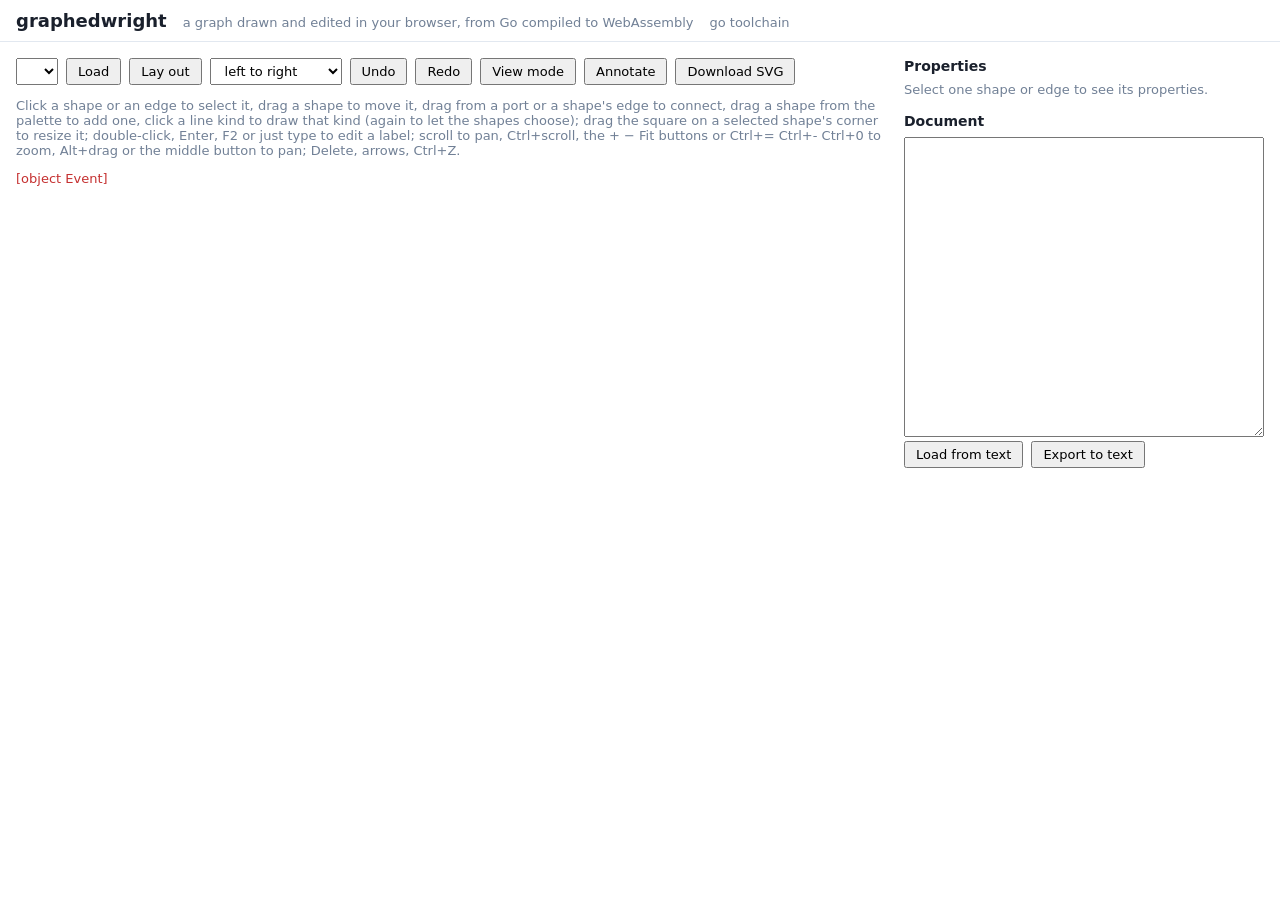
==== web/index.html @ e74f9e05 "graphedwright: directed graphs drawn as SVG and edited in the browser A Go library, built with Go or" ====
<!doctype html>
<html lang="en">
<head>
<meta charset="utf-8">
<title>graphedwright</title>
<link rel="stylesheet" href="graphedwright.css">
<style>
  body { font-family: system-ui, sans-serif; margin: 0; color: #1a202c; }
  header { padding: 10px 16px; border-bottom: 1px solid #e2e8f0; display: flex; gap: 16px; align-items: baseline; }
  header h1 { font-size: 18px; margin: 0; }
  header span { color: #718096; font-size: 13px; }
  main { display: grid; grid-template-columns: 1fr 360px; gap: 16px; padding: 16px; }
  .toolbar { display: flex; gap: 8px; flex-wrap: wrap; margin-bottom: 8px; }
  button, select { font: inherit; font-size: 13px; padding: 4px 10px; }
  .graphedwright-host { border: 1px solid #cbd5e0; border-radius: 4px; outline: none; }
  .graphedwright-host:focus { border-color: #3182ce; }
  .graphedwright-item { cursor: grab; }
  .graphedwright-edge { cursor: pointer; }
  .graphedwright-drawing { height: 480px; }
  #props { margin-bottom: 16px; font-size: 13px; }
  #props table { width: 100%; border-collapse: collapse; }
  #props th { text-align: left; font-weight: normal; color: #4a5568; padding: 3px 8px 3px 0; width: 35%; vertical-align: middle; }
  #props td { padding: 3px 0; }
  #props input, #props select { width: 100%; box-sizing: border-box; font: inherit; padding: 3px 6px; }
  #props .fixed { color: #2d3748; }
  #props .hint { color: #718096; margin: 0; }
  #props .unknown th { font-style: italic; }
  textarea { width: 100%; height: 300px; font: 12px ui-monospace, monospace; box-sizing: border-box; }
  #status { color: #718096; font-size: 13px; min-height: 1.2em; }
  #error { color: #c53030; font-size: 13px; min-height: 1.2em; }
  h2 { font-size: 14px; margin: 0 0 8px; }
</style>
</head>
<body>
<header><h1>graphedwright</h1><span>a graph drawn and edited in your browser, from Go compiled to WebAssembly</span><span id="toolchain"></span></header>
<main>
  <section>
    <div class="toolbar">
      <select id="example"></select>
      <button id="load">Load</button>
      <button id="layout">Lay out</button>
      <select id="flow" title="the way the layers run"><option value="left-to-right">left to right</option><option value="top-to-bottom">top to bottom</option></select>
      <button id="undo">Undo</button>
      <button id="redo">Redo</button>
      <button id="mode">View mode</button>
      <button id="annotate">Annotate</button>
      <button id="download">Download SVG</button>
    </div>
    <div id="host"></div>
    <p id="status">Click a shape or an edge to select it, drag a shape to move it, drag from a port or a shape's edge to connect, drag a shape from the palette to add one, click a line kind to draw that kind (again to let the shapes choose); drag the square on a selected shape's corner to resize it; double-click, Enter, F2 or just type to edit a label; scroll to pan, Ctrl+scroll, the + − Fit buttons or Ctrl+= Ctrl+- Ctrl+0 to zoom, Alt+drag or the middle button to pan; Delete, arrows, Ctrl+Z.</p>
    <p id="error"></p>
  </section>
  <section>
    <h2>Properties</h2>
    <div id="props"><p class="hint">Select one shape or edge to see its properties.</p></div>
    <h2>Document</h2>
    <textarea id="json" spellcheck="false"></textarea>
    <div class="toolbar"><button id="apply">Load from text</button><button id="export">Export to text</button></div>
  </section>
</main>
<script src="app.js"></script>
</body>
</html>
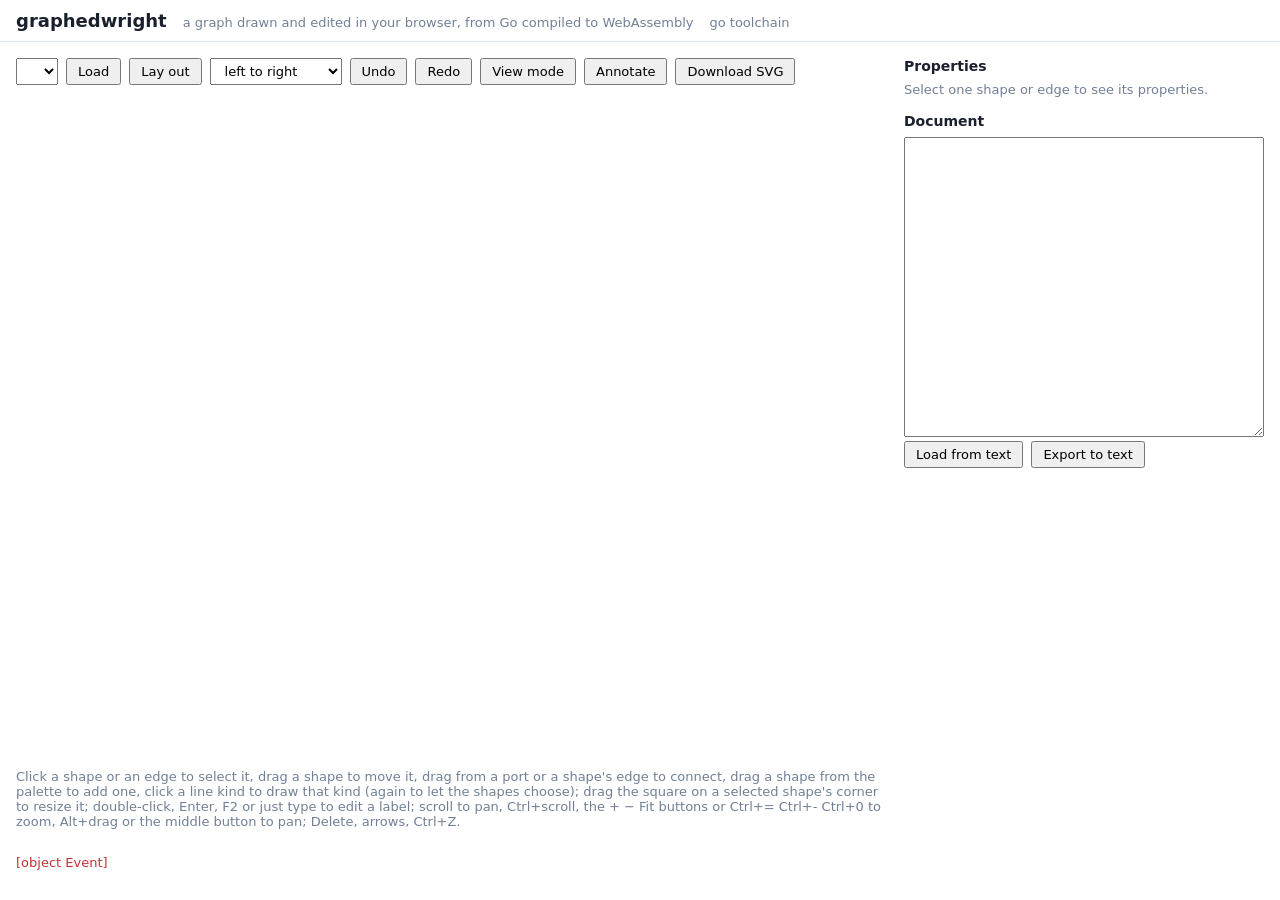
==== commit 98eb43ef: "graphedwright, svg, web, edit, make: an arrowhead drawn outside its target where the last bends stan" ====
--- a/web/index.html
+++ b/web/index.html
@@ -5,18 +5,22 @@
 <title>graphedwright</title>
 <link rel="stylesheet" href="graphedwright.css">
 <style>
-  body { font-family: system-ui, sans-serif; margin: 0; color: #1a202c; }
+  /* The page is the window's height, and the drawing takes what the
+     header, toolbar, palette and status leave of it. */
+  body { font-family: system-ui, sans-serif; margin: 0; color: #1a202c; height: 100vh; display: flex; flex-direction: column; }
   header { padding: 10px 16px; border-bottom: 1px solid #e2e8f0; display: flex; gap: 16px; align-items: baseline; }
   header h1 { font-size: 18px; margin: 0; }
   header span { color: #718096; font-size: 13px; }
-  main { display: grid; grid-template-columns: 1fr 360px; gap: 16px; padding: 16px; }
+  main { flex: 1 1 auto; min-height: 0; display: grid; grid-template-columns: 1fr 360px; grid-template-rows: minmax(0, 1fr); gap: 16px; padding: 16px; }
+  main > section:first-child { display: flex; flex-direction: column; min-height: 0; }
+  main > section:last-child { overflow: auto; }
+  #host { flex: 1 1 auto; min-height: 0; }
   .toolbar { display: flex; gap: 8px; flex-wrap: wrap; margin-bottom: 8px; }
   button, select { font: inherit; font-size: 13px; padding: 4px 10px; }
   .graphedwright-host { border: 1px solid #cbd5e0; border-radius: 4px; outline: none; }
   .graphedwright-host:focus { border-color: #3182ce; }
   .graphedwright-item { cursor: grab; }
   .graphedwright-edge { cursor: pointer; }
-  .graphedwright-drawing { height: 480px; }
   #props { margin-bottom: 16px; font-size: 13px; }
   #props table { width: 100%; border-collapse: collapse; }
   #props th { text-align: left; font-weight: normal; color: #4a5568; padding: 3px 8px 3px 0; width: 35%; vertical-align: middle; }
